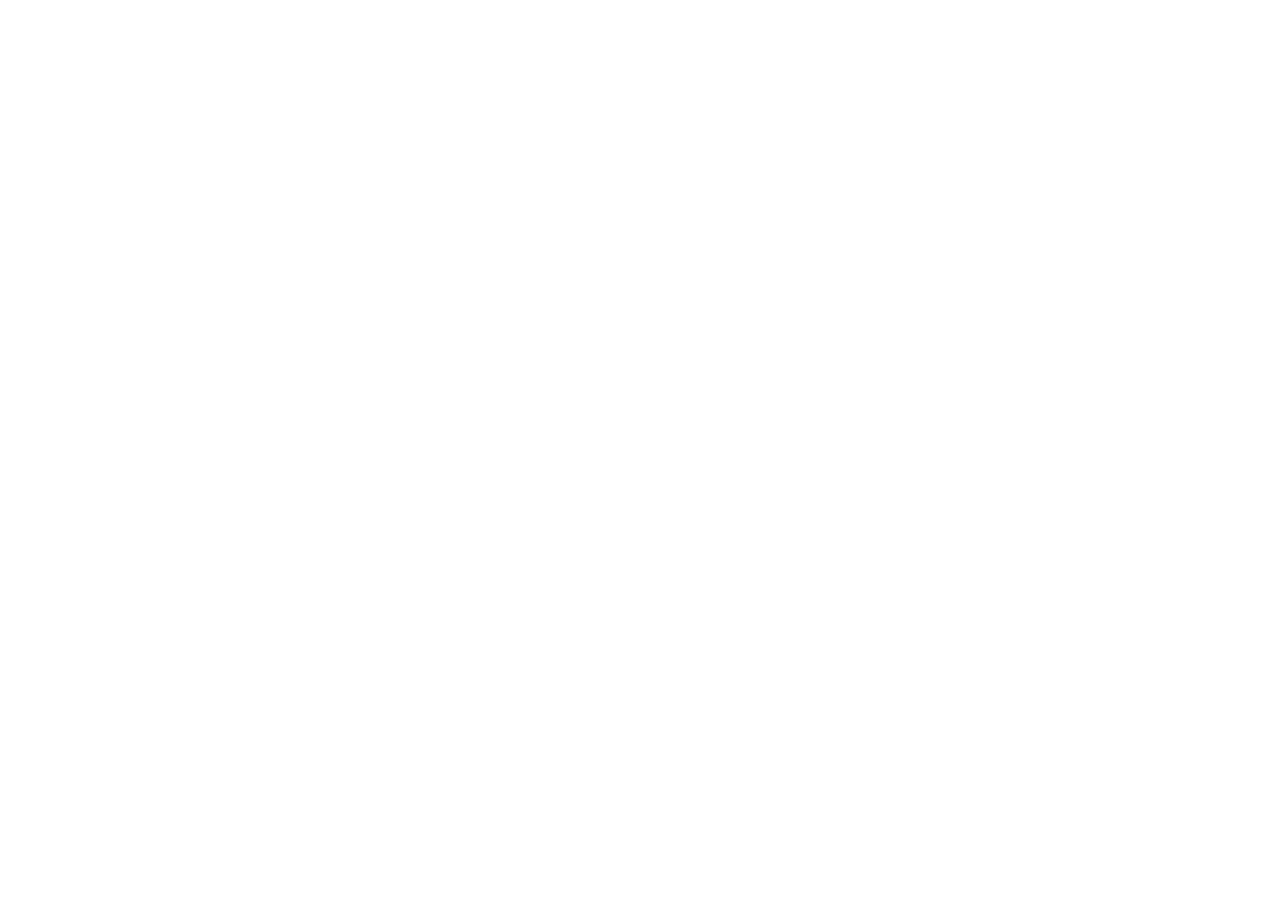
==== index.html @ 40759420 "realice estructura basica del proyecto" ====
<!DOCTYPE html>
<html lang="es">

<head>
    <meta charset="UTF-8">
    <meta http-equiv="X-UA-Compatible" content="IE=edge">
    <meta name="viewport" content="width=device-width, initial-scale=1.0">
    <meta name="description" content="pagina de peliculas">
    <meta name="keywords" content="peliculas, formulario, practica">
    <meta name="description" content="Victoria Palacio Fernández">
    <!-- CSS only -->
    <link href="https://cdn.jsdelivr.net/npm/bootstrap@5.2.0/dist/css/bootstrap.min.css" rel="stylesheet"
        integrity="sha384-gH2yIJqKdNHPEq0n4Mqa/HGKIhSkIHeL5AyhkYV8i59U5AR6csBvApHHNl/vI1Bx" crossorigin="anonymous">
    <link rel="stylesheet" href="css/style.css">
    <title>Document</title>
</head>

<body>
    <!-- JavaScript Bundle with Popper -->
    <script src="https://cdn.jsdelivr.net/npm/bootstrap@5.2.0/dist/js/bootstrap.bundle.min.js"
        integrity="sha384-A3rJD856KowSb7dwlZdYEkO39Gagi7vIsF0jrRAoQmDKKtQBHUuLZ9AsSv4jD4Xa"
        crossorigin="anonymous"></script>
    <script src="./js/app.js"></script>
</body>

</html>
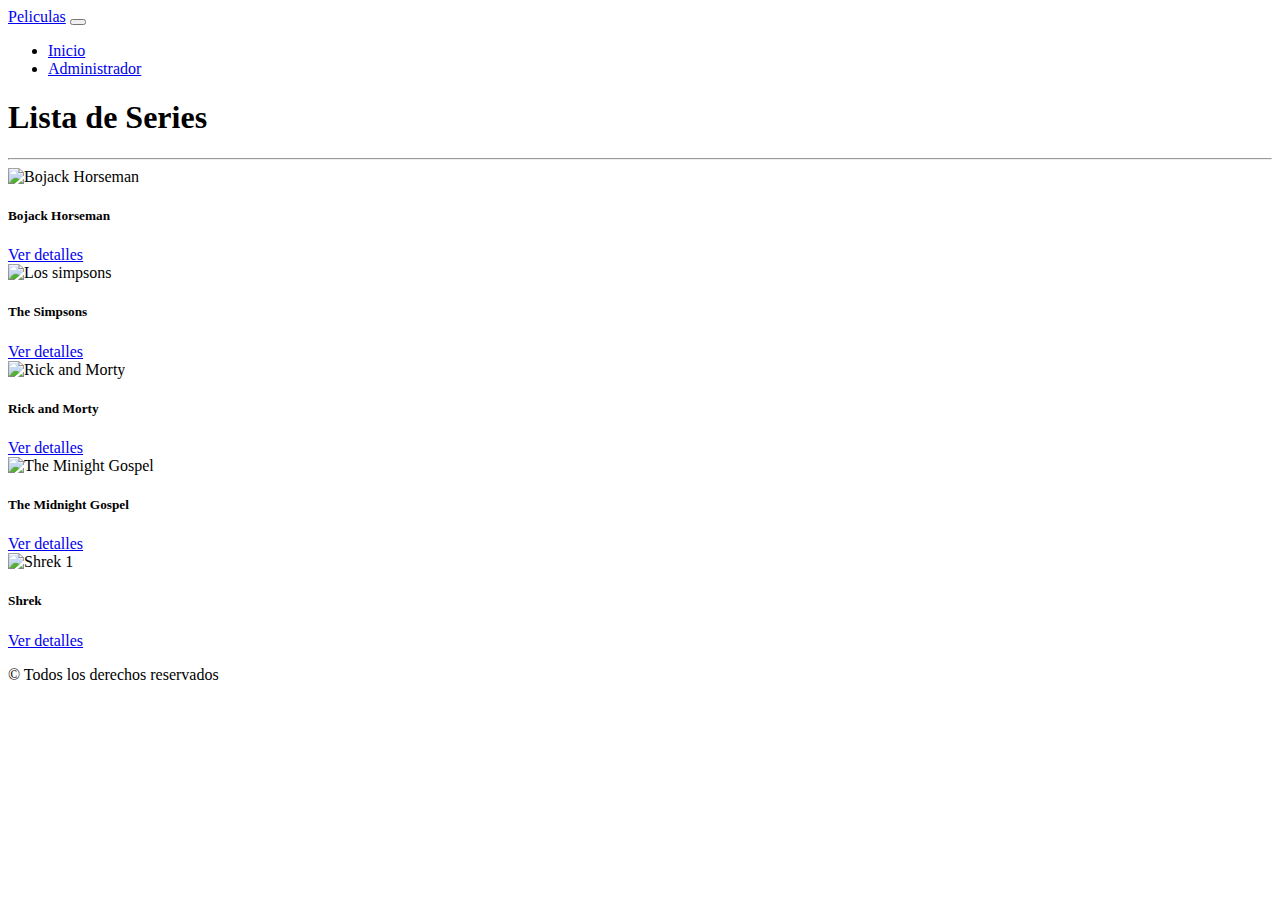
==== commit c595d438: "realice pagina index" ====
--- a/index.html
+++ b/index.html
@@ -14,6 +14,84 @@
     <link rel="stylesheet" href="css/style.css">
     <title>Document</title>
 </head>
+<header>
+    <nav class="navbar navbar-expand-lg bg-dark">
+        <div class="container">
+            <a class="navbar-brand text-light" href="#">Peliculas</a>
+            <button class="navbar-toggler" type="button" data-bs-toggle="collapse"
+                data-bs-target="#navbarSupportedContent" aria-controls="navbarSupportedContent" aria-expanded="false"
+                aria-label="Toggle navigation">
+                <span class="navbar-toggler-icon"></span>
+            </button>
+            <div class="collapse navbar-collapse" id="navbarSupportedContent">
+                <ul class="navbar-nav ms-auto mb-2 mb-lg-0">
+                    <li class="nav-item">
+                        <a class="nav-link active text text-light" aria-current="page" href="#">Inicio</a>
+                    </li>
+                    <li class="nav-item">
+                        <a class="nav-link text text-light" href="#">Administrador</a>
+                    </li>
+                </ul>
+            </div>
+        </div>
+    </nav>
+</header>
+<main>
+    <h1 class="display-4 mt-5 text-center">Lista de Series</h1>
+    <hr>
+    <section class="container">
+        <section class="row">
+            <article class="col-12 col-md-6 col-lg-3 my-2">
+                <div class="card mx-2">
+                    <img src="https://pics.filmaffinity.com/bojack_horseman-687229611-mmed.jpg" class="card-img-top" alt="Bojack Horseman">
+                    <div class="card-body">
+                        <h5 class="card-title">Bojack Horseman</h5>
+                        <a href="#" class="btn btn-primary">Ver detalles</a>
+                    </div>
+                </div>
+            </article>
+            <article class="col-12 col-md-6 col-lg-3 my-2">
+                <div class="card mx-2">
+                    <img src="https://pics.filmaffinity.com/the_simpsons-397676780-mmed.jpg" class="card-img-top" alt="Los simpsons">
+                    <div class="card-body">
+                        <h5 class="card-title">The Simpsons</h5>
+                        <a href="#" class="btn btn-primary">Ver detalles</a>
+                    </div>
+                </div>
+            </article>
+            <article class="col-12 col-md-6 col-lg-3 my-2">
+                <div class="card mx-2">
+                    <img src="https://pics.filmaffinity.com/rick_and_morty-157026175-mmed.jpg" class="card-img-top" alt="Rick and Morty">
+                    <div class="card-body">
+                        <h5 class="card-title">Rick and Morty</h5>
+                        <a href="#" class="btn btn-primary">Ver detalles</a>
+                    </div>
+                </div>
+            </article>
+            <article class="col-12 col-md-6 col-lg-3 my-2">
+                <div class="card mx-2">
+                    <img src="https://pics.filmaffinity.com/the_midnight_gospel-485347718-mmed.jpg" class="card-img-top" alt="The Minight Gospel">
+                    <div class="card-body">
+                        <h5 class="card-title">The Midnight Gospel</h5>
+                        <a href="#" class="btn btn-primary">Ver detalles</a>
+                    </div>
+                </div>
+            </article>
+            <article class="col-12 col-md-6 col-lg-3 my-2">
+                <div class="card mx-2">
+                    <img src="https://pics.filmaffinity.com/shrek-903764423-mmed.jpg" class="card-img-top" alt="Shrek 1">
+                    <div class="card-body">
+                        <h5 class="card-title">Shrek</h5>
+                        <a href="#" class="btn btn-primary">Ver detalles</a>
+                    </div>
+                </div>
+            </article>
+        </section>
+    </section>
+</main>
+<footer class="py-4 bg-dark text-light text-center">
+    <p>&copy; Todos los derechos reservados</p>
+</footer>
 
 <body>
     <!-- JavaScript Bundle with Popper -->
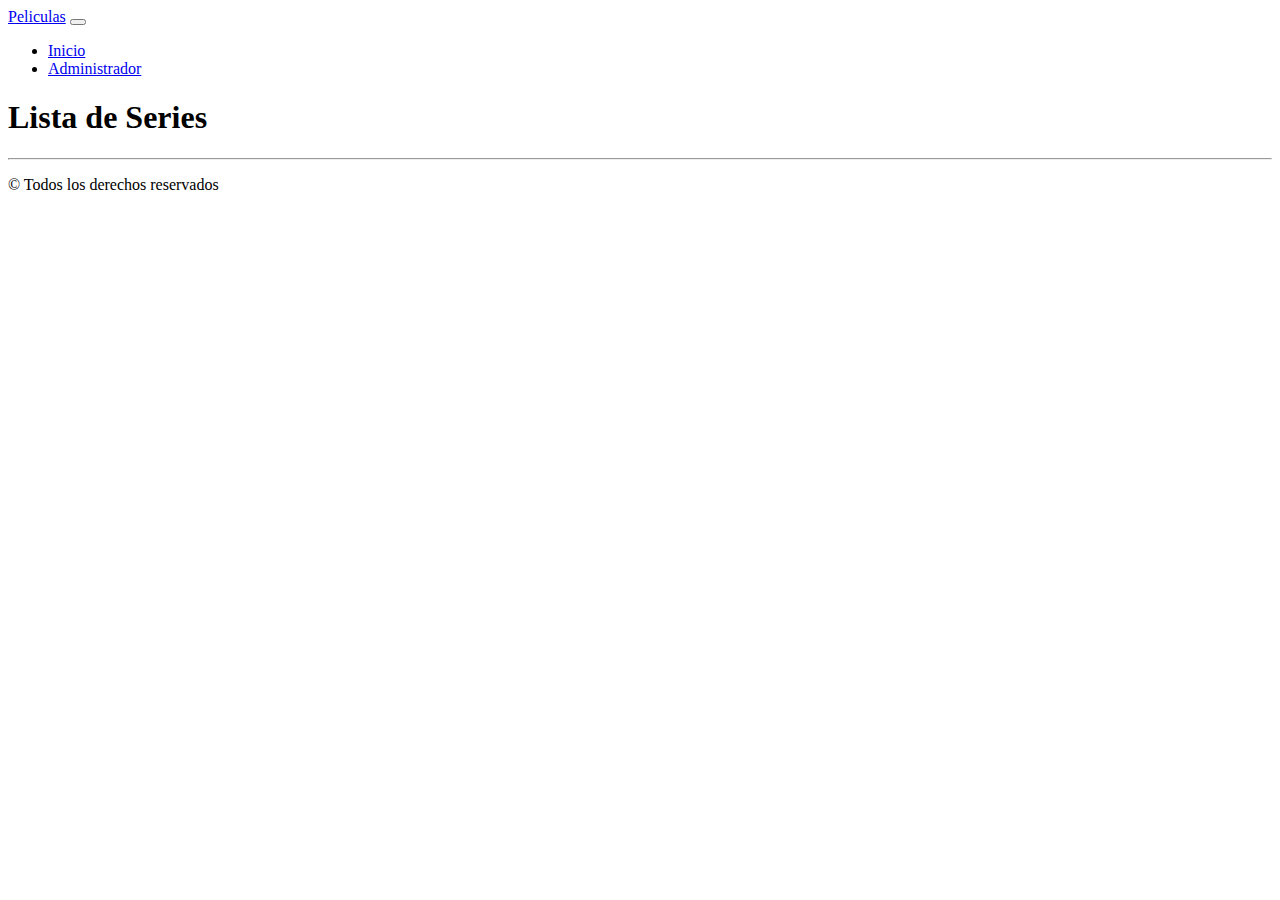
==== commit 8e99ae71: "agregamos las funciones del index" ====
--- a/index.html
+++ b/index.html
@@ -14,10 +14,11 @@
     <link rel="stylesheet" href="css/style.css">
     <title>Document</title>
 </head>
+<body>
 <header>
     <nav class="navbar navbar-expand-lg bg-dark">
         <div class="container">
-            <a class="navbar-brand text-light" href="#">Peliculas</a>
+            <a class="navbar-brand text-light" href="index.html">Peliculas</a>
             <button class="navbar-toggler" type="button" data-bs-toggle="collapse"
                 data-bs-target="#navbarSupportedContent" aria-controls="navbarSupportedContent" aria-expanded="false"
                 aria-label="Toggle navigation">
@@ -26,10 +27,10 @@
             <div class="collapse navbar-collapse" id="navbarSupportedContent">
                 <ul class="navbar-nav ms-auto mb-2 mb-lg-0">
                     <li class="nav-item">
-                        <a class="nav-link active text text-light" aria-current="page" href="#">Inicio</a>
+                        <a class="nav-link active text text-light" aria-current="page" href="index.html">Inicio</a>
                     </li>
                     <li class="nav-item">
-                        <a class="nav-link text text-light" href="#">Administrador</a>
+                        <a class="nav-link text text-light" href="/pages/administrador.html">Administrador</a>
                     </li>
                 </ul>
             </div>
@@ -40,8 +41,8 @@
     <h1 class="display-4 mt-5 text-center">Lista de Series</h1>
     <hr>
     <section class="container">
-        <section class="row">
-            <article class="col-12 col-md-6 col-lg-3 my-2">
+        <section class="row" id="columnasPeliculas">
+            <!-- <article class="col-12 col-md-6 col-lg-3 my-2">
                 <div class="card mx-2">
                     <img src="https://pics.filmaffinity.com/bojack_horseman-687229611-mmed.jpg" class="card-img-top" alt="Bojack Horseman">
                     <div class="card-body">
@@ -85,20 +86,17 @@
                         <a href="#" class="btn btn-primary">Ver detalles</a>
                     </div>
                 </div>
-            </article>
+            </article> -->
         </section>
     </section>
 </main>
 <footer class="py-4 bg-dark text-light text-center">
     <p>&copy; Todos los derechos reservados</p>
 </footer>
-
-<body>
     <!-- JavaScript Bundle with Popper -->
     <script src="https://cdn.jsdelivr.net/npm/bootstrap@5.2.0/dist/js/bootstrap.bundle.min.js"
         integrity="sha384-A3rJD856KowSb7dwlZdYEkO39Gagi7vIsF0jrRAoQmDKKtQBHUuLZ9AsSv4jD4Xa"
         crossorigin="anonymous"></script>
-    <script src="./js/app.js"></script>
+    <script src="./js/paginaPrincipal.js"></script>
 </body>
-
 </html>--- a/css/style.css
+++ b/css/style.css
@@ -0,0 +1,3 @@
+.parrafo{
+    text-overflow: ellipsis;
+}